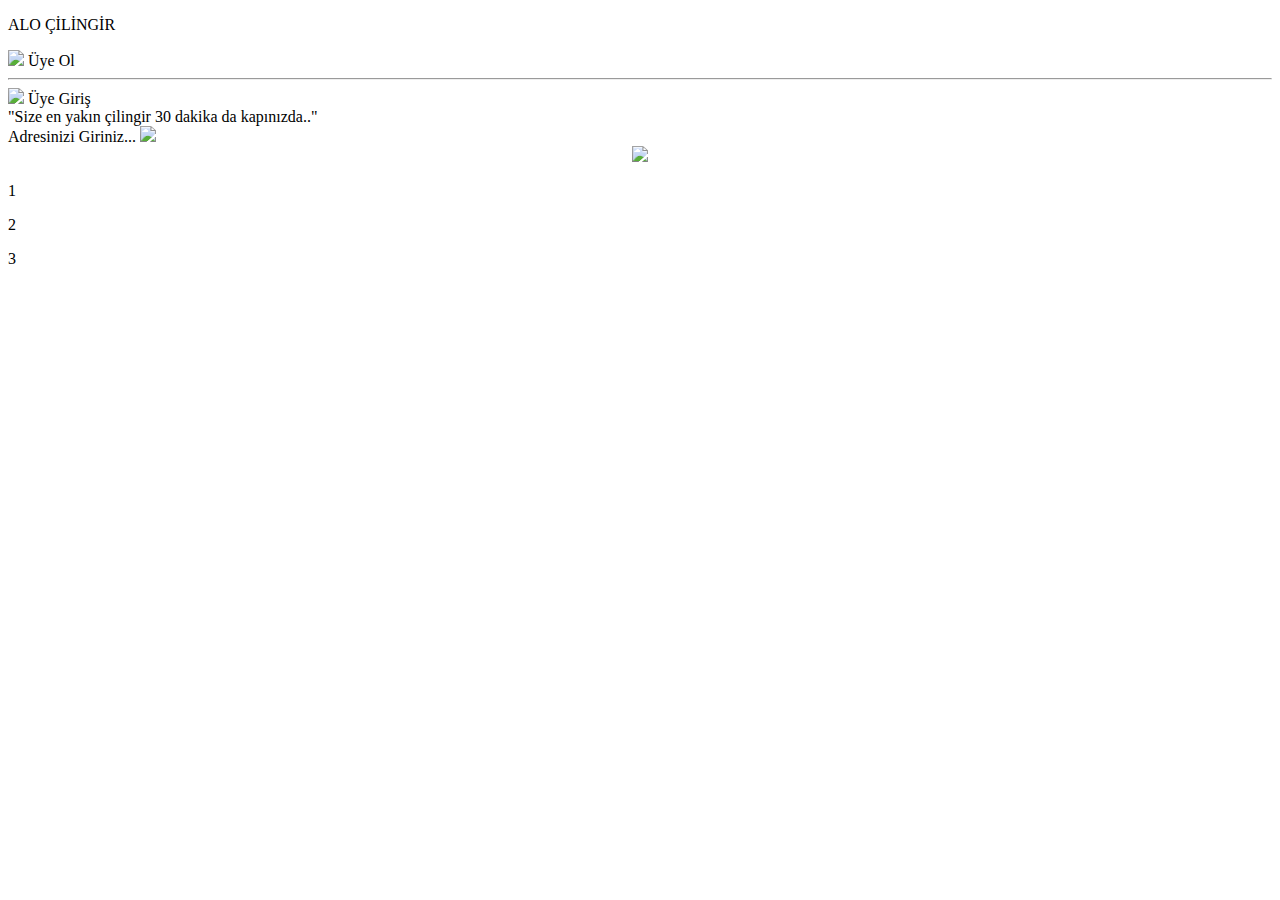
==== index.html @ f16166bb "Create index.html" ====
<!DOCTYPE html>
<html lang="tr">
<head>
    <meta charset="utf-8" />
    <title>ALO ÇİLİNGİR</title>
    <link rel="stylesheet" type="text/css" href="../html/css/style.css" />
    <link rel="stylesheet" type="text/css" href="fonts.googleapis.com/css?family=Open+Sans" />
</head>

<body>
<div class="container">
    <header>
        <div id="headerarka"></div>
        <p>ALO ÇİLİNGİR</p>
        <img class="uyeicon" src="../html/icon/uyeol.png">
        <label class="yazi">Üye Ol</label>
        <b><hr></b>
        <img class="uyeicon" src="../html/icon/uyegiris.png">
        <label class="yazi">Üye Giriş</label>
    </header>
    <div class="headeralt">
        <label id="headeraltyazi">"Size en yakın çilingir 30 dakika da kapınızda.."</label>
    </div>

        <div class="ortaust">
            <div id="ortaust1">
                <div id="ortaust2">
                    <label id="adrestxt">Adresinizi Giriniz...</label>
                    <img id="araicon" src="../html/icon/ara.png">
                </div>
            </div>
    </div>
    <div class="ortaa">
        <center><img id="ortaaresim" src="../html/images/ortaresim.png"></center>
    </div>
    <div class="ortaalt">
        <div id="ortaaltkutu"><p>1</p>
        </div>
        <div id="ortaaltkutu"><p>2</p>
        </div>
        <div id="ortaaltkutu"><p>3</p>
        </div>
        
    </div>
</div>
</body>

</html>
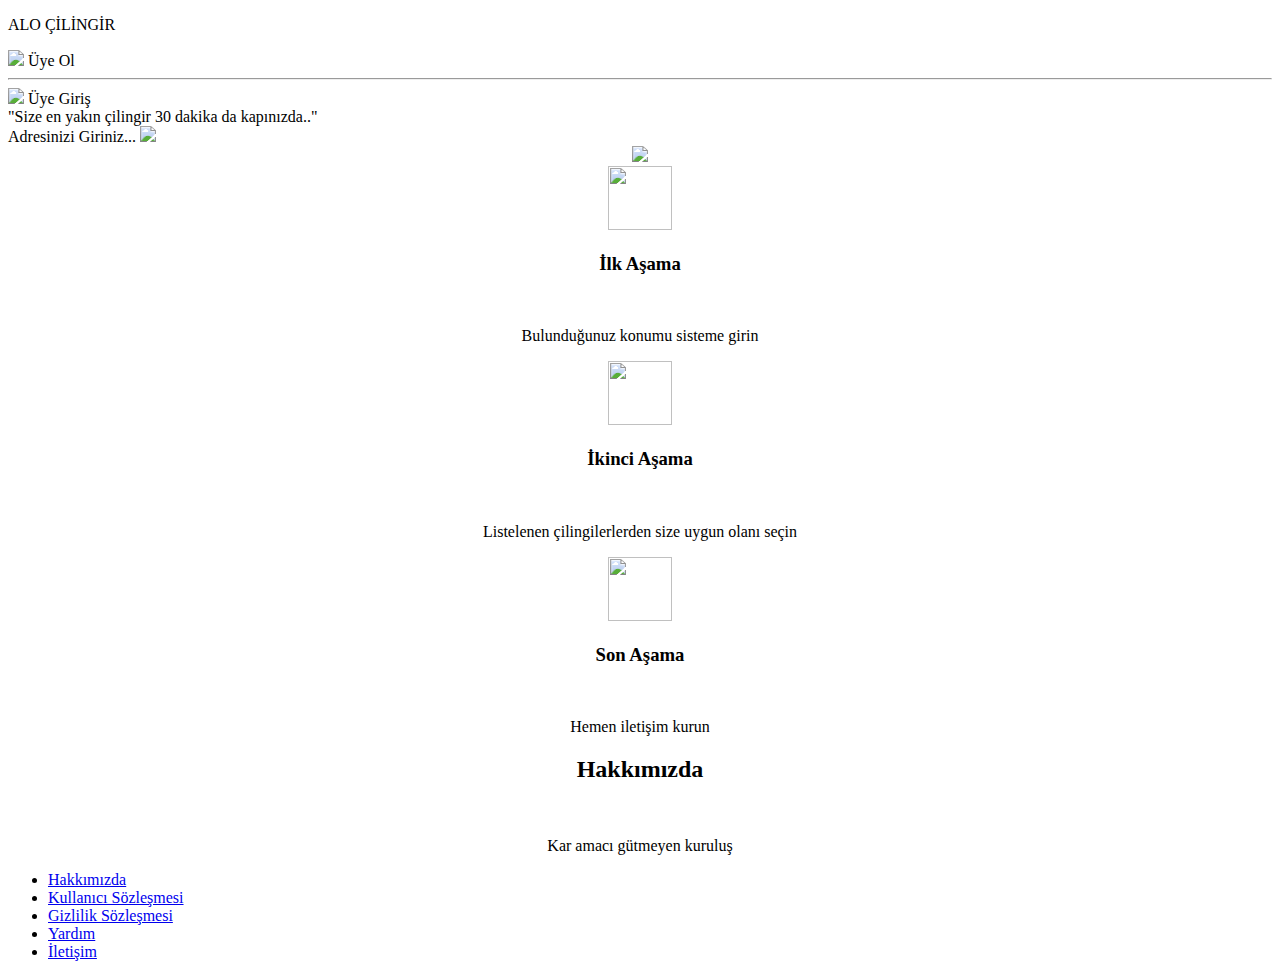
==== commit 86ac4ec5: "Update index.html" ====
--- a/index.html
+++ b/index.html
@@ -34,14 +34,47 @@
         <center><img id="ortaaresim" src="../html/images/ortaresim.png"></center>
     </div>
     <div class="ortaalt">
-        <div id="ortaaltkutu"><p>1</p>
+        <div id="ortaaltkutu">
+           <center><img class="locaticon" src="../html/icon/location.png" width="64" height="64">
+               <br>
+            <h3>İlk Aşama</h3>
+            <br>
+            <p> Bulunduğunuz konumu sisteme girin</p> </center> 
+
         </div>
-        <div id="ortaaltkutu"><p>2</p>
+        <div id="ortaaltkutu">
+           <center><img class="locaticon" src="../html/icon/list.png" width="64" height="64">
+               <br>
+            <h3>İkinci Aşama</h3>
+            <br>
+            <p> Listelenen çilingilerlerden size uygun olanı seçin</p> </center> 
         </div>
-        <div id="ortaaltkutu"><p>3</p>
+        <div id="ortaaltkutu">
+           <center><img class="locaticon" src="../html/icon/arama.png" width="64" height="64">
+               <br>
+            <h3>Son Aşama</h3>
+            <br>
+            <p> Hemen iletişim kurun</p> </center> 
         </div>
         
     </div>
+    <footer>
+        <div class="footersec">
+            <center><h2>Hakkımızda</h2>
+            <br/>
+            <p>Kar amacı gütmeyen kuruluş</p>
+                </center>
+        </div>
+        <div class="footersec">
+                <ul>
+                    <li><a href="#">Hakkımızda</a></li>
+                    <li><a href="#">Kullanıcı Sözleşmesi</a></li>
+                    <li><a href="#">Gizlilik Sözleşmesi</a></li>
+                    <li><a href="#">Yardım</a></li>
+                    <li><a href="#">İletişim</a></li>
+                </ul>
+        </div>
+    </footer>
 </div>
 </body>
 
